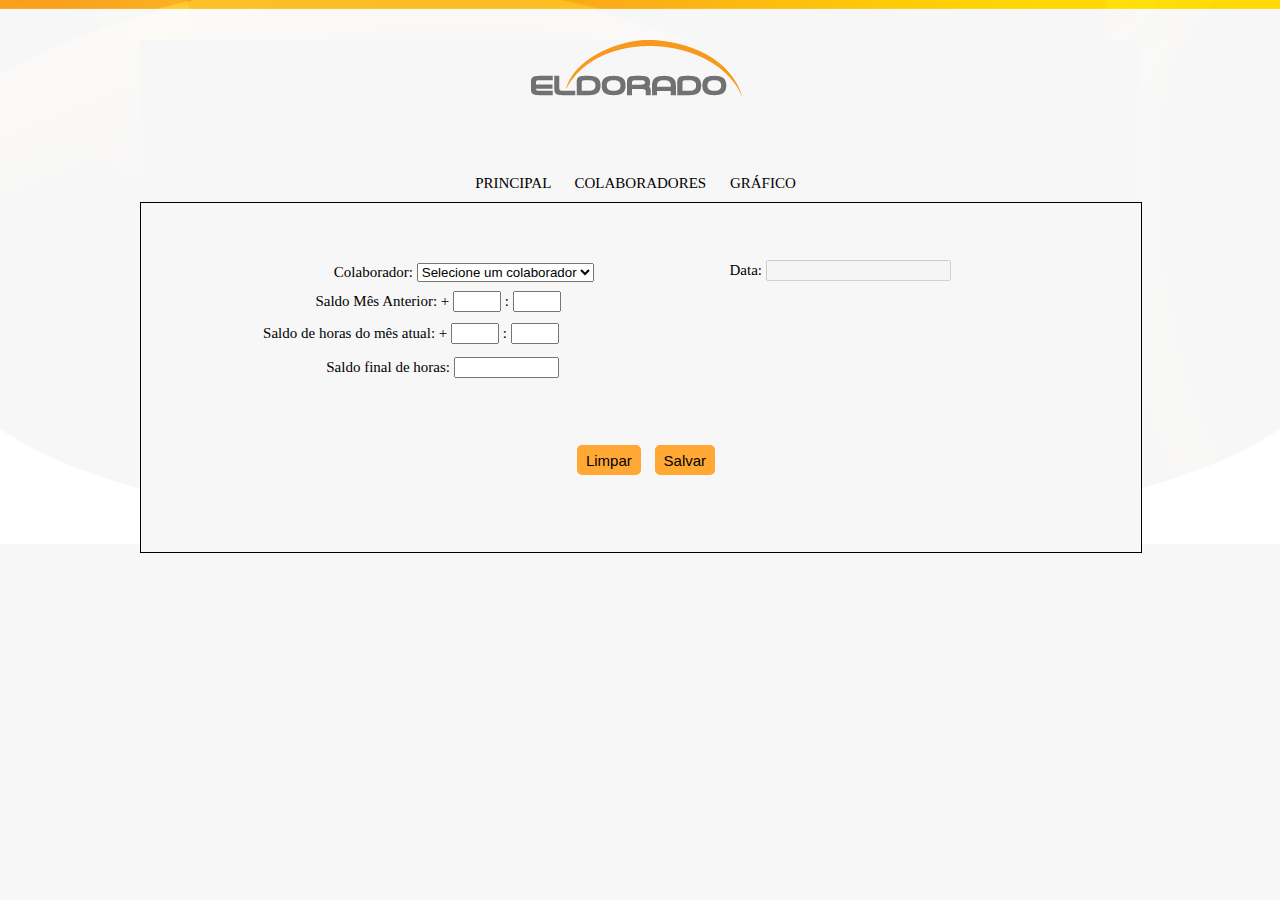
==== colaborador.html @ c2a7c499 "Foram adicionados botões com caixa de dialogo para cadastro de colaborador e projeto" ====
<!DOCTYPE HTML>
<html lang="pt-br">
<head>
	<meta charset="UTF-8">
	<title>.::Banco de Horas::.</title>
	<link rel="stylesheet" type="text/css" href="css/style.css">
	<link rel="stylesheet" type="text/css" href="css/animate.css" />
	<script type="text/javascript" src="js/jquery.min.js"></script>
	<script type="text/javascript" src="js/animated.js"></script>
	<script src="js/firebase.js"></script>
	<script type="text/javascript" src="js/colaboradores.js"></script>
	<script type="text/javascript" src="js/jquery_ui/jquery-ui.min.js"></script>
	<link rel="stylesheet" type="text/css" href="js/jquery_ui/jquery-ui.structure.min.css">
	<link rel="stylesheet" type="text/css" href="js/jquery_ui/jquery-ui.theme.min.css">



</head>

<body>
	<!-- Div geral que inclue todas as divs -->
	<div id="container">	
			<div id="topo">
				<img id="logo" src="imagens/logo.png" />
			</div>

			<!-- Início da estrutura do Menu-->
			<div id="menu">
				<a class="idprincipalMenu" href="#"> PRINCIPAL </a> 
				<a class="idcolaboradoresMenu" class="active" href="#"> COLABORADORES </a> 
				<a class="idgraficoMenu" href="#"> GRÁFICO </a>
			</div> 
			<!-- Fim da estrutura do Menu-->

			<!-- Início do form-->
			<form action="" method="post" name="form" id="form">
				<!-- Fieldset é a div geral com todos os inputs -->
				<fieldset> 
					<!-- Input colaborador -->
					<label class="idsColaboradores" for="colaborador">Colaborador:
						<select id="idColaboradores" required="true" name="idColaborador">
				             <option value="">Selecione um colaborador</option>
				             <!--<option value="Cléu Mendes de Sá" data-horas="30">Clodovildo</option>-->
	           			</select>
					</label>

					<br><br>

					<!-- Input data -->
					<label class="idData" for="Data">Data:
						<input id="calendar" required='true' type="text" name="data" min="2014-08-01" max="2015-01-01" disabled="disabled"><br>						
					</label>

					<br><br>

					<!-- Input Saldo mês anterior -->
					<label class="saldoMesAnterior saldo_mes_anterior" for="saldo_mes_anterior">Saldo Mês Anterior:
						<span class="sinal" id="sinalAnterior">+</span>
						<input type="number" min="0" required="true" id="saldoMesAnteriorHora" readonly value="" class="hora"/> :
						<input type="number" min="0" max="59" value="" required="true" size="4" id="saldoMesAnteriorMin" readonly class="minuto"/>
					</label>

					<br>

					<!-- Input Saldo de horas do mês atual -->
					<label class="saldoHorasMesAtual saldo_mes_atual" for="saldo_de_horas_do_mes_atual">Saldo de horas do mês atual:
						
						<span class="sinal" id="sinalAtual">+</span>
						<input min="0" type="number" name="saldoHoras" required="true" id="saldoMesAtualHora" class="hora"/> : 
						<input type="number" min="0" max="59" name="saldoMinutos" required="true" id="saldoMesAtualMin" class="minuto"/>
					</label>

					<br><br>

					<!-- Input Saldo final de horas -->
					<label class="saldoFinalHoras" for="saldo_final_de_horas">Saldo final de horas:
						<input name="total" type="text" id="total"  size="10" maxlength="10" readonly>
					</label>

					<br><br>

					<!-- Input Checkbox com pagamento -->
					<label  class="checkBox" for="com_pagamento">
						<input type="checkbox" id="checkBoxPagamento" class="comPagamento" name="opcao" value="op1"> Com pagamento?
					</label>

					<br><br>

					<!-- Input "opcional" de Quantidade de horas -->
					<label  class="quantidadeDeHoras quantidade_de_horas" for="quantidade_de_horas">Quantidade de Horas:
						<input type="number" value="0" min="0" id="qntHorasHora" class="hora" name="qtsHorasHora"/> :
						<input type="number" value="0" min="0" max="59" id="qntHorasMin" class="minuto" name="qtsHorasMinuto"/> 
					</label>

					<!-- Botões da página -->
					<p>
						<input id="limpar" class="limpar botao" type="reset" value="Limpar">
						<input id="enviar" class="botao" type="submit" value="Salvar"> 
					</p> 
				</fieldset>
			</form>
	</div>
	<!-- Fim da div geral que inclue todas as divs -->
</body>
</html>
---- css/style.css ----
body{
	background-image:url(../imagens/bg-top.png);
	background-size: 100%;
	background-color: #F7F7F7;
	background-repeat: repeat-x;
	font-family: "Trebuchet MS";
	font-size: 15px;
}

#listAnos a{
	padding: 10px;
	background-color: #EEE;
	text-decoration: none;
	color: #000;
	font-weight: bold;
	margin: 5px
}

#listAnos a:hover{
 	background: #FFA834;
 }

#listAnos a.active{
	background: #FFA834;
}

#container{
	margin:0 auto;
	width: 1000px;
	background-color: #f7f7f7;
}

#container #form{
	margin:0 auto;
	width: 1000px;
	background-color: #f7f7f7;
	border: solid 1px;
}

/*Estilo do topo do site*/
#topo{
	width: 994px;
	height: 125px;
	text-align: center;
}

#topo #logo{
	margin: 40px auto;
	padding:10px auto;
	display: block;
}
/*Fim do estilo do topo do site*/

/* Estilo do menu */
	#container #menu{
	    text-align: center;
	    width: 971px;
	    height: auto;
	    padding: 10px;
	    font-family: Verdana;
	}

	#container #menu a{
		text-decoration: none;
		color: #000;
		padding: 10px;
		margin-top: 15px;
	}

	#container #menu a:hover{
		background-color: #FFA834;
	}

	#container #menu a #active{
		background-color: #FFA834;
	}

/* Fim do estilo do menu */

/*Estilo dos inputs do site*/
.idData{
	float: right;
	margin-top: -22px;
    margin-right: 177px;
}
.checkBox{
	float: right;
	margin-top: -95px;
	margin-right: 178px;
	display: none;
}
.idsColaboradores{/* */
	float: right;
	margin-top: 20px;
	margin-right: 534px;
}
.saldoMesAnterior{/**/
	float: right;
	margin-top: -20px;
    margin-right: 567px;
}
.saldoHorasMesAtual{/**/
	float: right;
	margin-top: -5px;
	margin-right: 569px;
}
.saldoFinalHoras{/**/
	float: right;
	margin-top: -5px;
	margin-right: 569px;
}
.quantidadeDeHoras{/**/
	float: right;
	margin-top: -77px;
	margin-right: 175px;
	display: none;
}
/*Fim do estilo dos inputs do site*/

/*Estilo do form*/
form {
	width: 1000px;
}
fieldset{
	height: 300px;
	padding-top: 40px;
	border: 0px;
}
form p {
    text-align: center;
}
form input[type=number] {
	width: 40px;
}
form p .botao, p .botaoIndex{
  border:solid #ffa834;
  border-radius: 5px;
  background-color:#FFA834;
  margin-left: 10px;
  height: 30px;
  font-size: 15px;
}
/*p{
	margin-top: 60px;
	margin-bottom: 10px;
}
*/
.botaoIndex{
	margin-top: 30px;
	margin-bottom: 10px;
}
/*Fim do estilo do form*/

/*Estilos da página de gráfico*/
	#dataGrafico{
		padding: 0px 40px 0px 0px;
		float: right;
	}
	#dataGrafico input{
		margin: 18px 0px 0px 0px;
	}

	/*Estilo da coluna esquerda*/
	#titulo {
		text-align: center;
		margin-bottom: 20px;
	}
	#colunaEsquerda {
		width: 25%;
		height: 630px;
		float: left;
		border: solid 1px black;
	}

	#colunaEsquerda select {
		width: 150px;
		text-align: center;
		margin-left: 50px;
	}

	#colunaEsquerda footer p input{
		border:solid #ffa834;
		border-radius: 5px;
		background-color:#FFA834;
		margin-left: 10px;
		height: 30px;
		font-size: 15px;
		text-align: center;
	}
	#colunaEsquerda header{
		height: 100px;
	}
	#colunaEsquerda #idColaboradores {
		height: 500px;
	}
	#colunaEsquerda #idColaboradores form{
		padding: 0px 5px 0px 10px;
	}
	#colunaEsquerda footer{
		height: 20px;
	}
	#colunaEsquerda footer p {
		text-align: center;
	}
	/*Fim do estilo da coluna esquerda*/

	/*Estilo da coluna direita*/
	#colunaDireita {
		width: 74%;
		height: 630px;
		float: left;
		border-left: solid 0px;
		border-right: solid 1px black;
		border-bottom: solid 1px black;
		border-top: solid 1px black;
	}
	#colunaDireita header{
		height: 60px;
		border-bottom: solid 1px  black;
		text-align: center;
		margin-bottom: 18px;
	}
	#colunaDireita header h1{
		text-align: center;
		font-family: Arial;
	}
	#colunaDireita #grafico{
		height: 500px;
	}
	/*fim do estilo da coluna direita*/

/*Fim do estilo da página de gráfico*/

/*Estilo da página de cadastro de projeto*/
#colaboradorProjeto input{
	margin-left: 160px;
}
/*Inicio dos botões Colaborador e Novo Projeto*/
.projetoLadoDireito{
  float: right;
  margin-top: -224px;
  margin-right: 137px;
}
 div #btnNovoProjeto{
  border:solid #FFA834;
  border-radius: 5px;
  background-color:#FFA834;
  margin-left: 10px;
  height: 30px;
  font-size: 15px;
  color: #000;
  padding: 2px;
  text-decoration: none;
}
.novoColaborador dialog p{
	margin-top: 23px;
	margin-bottom: 0px;

}

div #btnNovoColaborador{
  border:solid #FFA834;
  border-radius: 5px;
  background-color:#FFA834;
  margin-left: 50px;
  height: 30px;
  font-size: 15px;
  color: #000;
  padding: 2px;
  text-decoration: none;

}


/*Fim dos botões Colaborador e Novo Projeto*/

.nomeProjeto{
  float: right;
  margin-top: -182px;
  margin-right: 173px;
}
/*#salvarCadastro{
  float: right;
  margin-top: -182px;
  margin-right: 115px;
}
*/
#selecionarProjeto select {
  width: 150px;
  text-align: center;
}
#selecionarProjeto{
  margin-left: 70px;
}
#colaboradorProjeto {
  margin-left: 40px;
}
/*Fim do estilo da página de cadastro de projeto*/
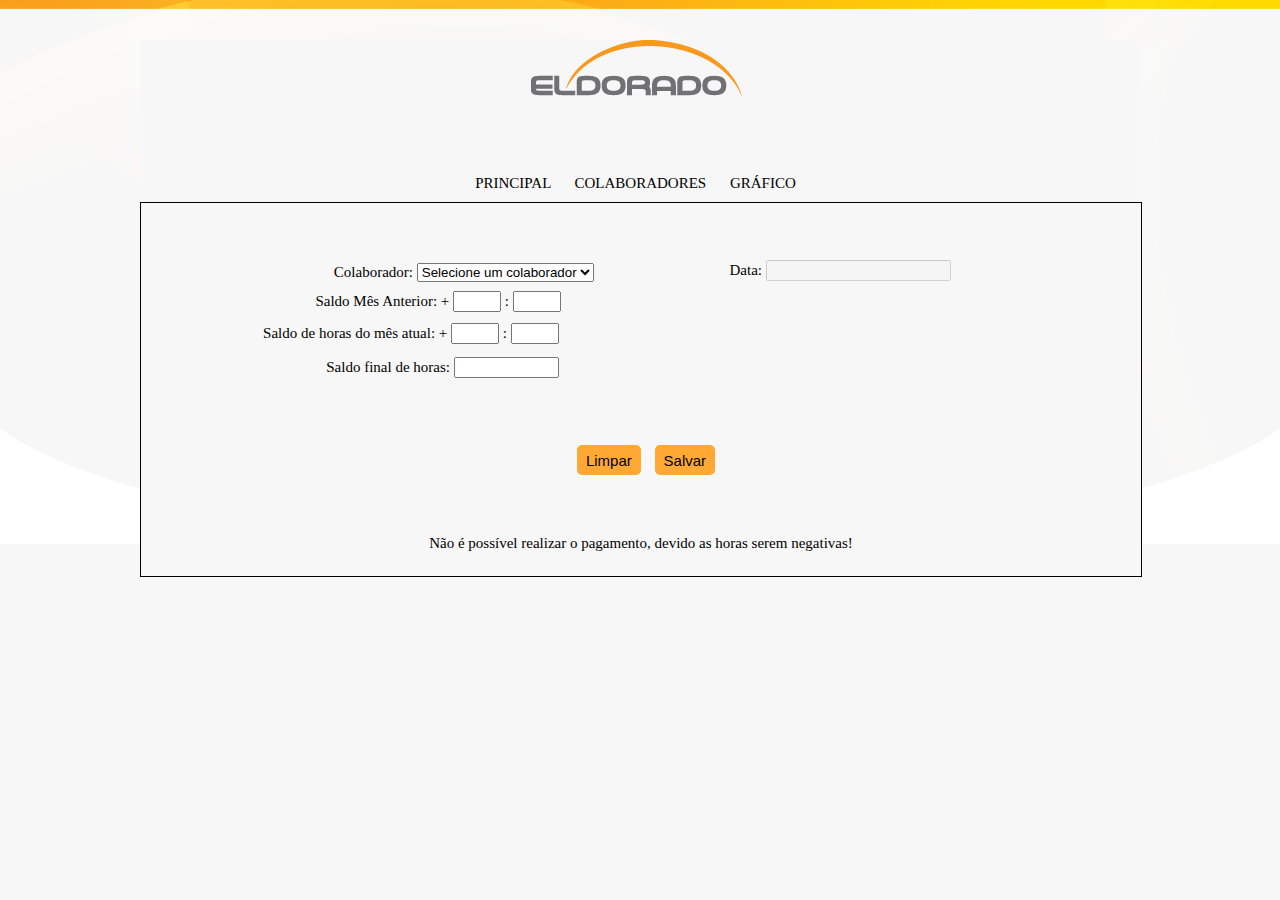
==== commit 6255b7d7: "Alterado HTML e JS colaborador. Signed-off-by: marquinmpfs <marquinmpfs@gmail.com>" ====
--- a/colaborador.html
+++ b/colaborador.html
@@ -2,7 +2,7 @@
 <html lang="pt-br">
 <head>
 	<meta charset="UTF-8">
-	<title>.::Banco de Horas::.</title>
+	<title>Banco de Horas - Colaboradores</title>
 	<link rel="stylesheet" type="text/css" href="css/style.css">
 	<link rel="stylesheet" type="text/css" href="css/animate.css" />
 	<script type="text/javascript" src="js/jquery.min.js"></script>
@@ -12,9 +12,6 @@
 	<script type="text/javascript" src="js/jquery_ui/jquery-ui.min.js"></script>
 	<link rel="stylesheet" type="text/css" href="js/jquery_ui/jquery-ui.structure.min.css">
 	<link rel="stylesheet" type="text/css" href="js/jquery_ui/jquery-ui.theme.min.css">
-
-
-
 </head>
 
 <body>
@@ -92,11 +89,17 @@
 						<input type="number" value="0" min="0" max="59" id="qntHorasMin" class="minuto" name="qtsHorasMinuto"/> 
 					</label>
 
-					<!-- Botões da página -->
+					<!-- Botões da página --> 
 					<p>
 						<input id="limpar" class="limpar botao" type="reset" value="Limpar">
 						<input id="enviar" class="botao" type="submit" value="Salvar"> 
-					</p> 
+					</p>
+
+					<!-- Caixa dialogico horas negativas --> 
+					<div id="dialogoHoraNegativa" title="Horas Negativas">
+					<p>Não é possível realizar o pagamento, devido as horas serem negativas!</p>
+					</div>
+				
 				</fieldset>
 			</form>
 	</div>
--- a/css/style.css
+++ b/css/style.css
@@ -123,33 +123,38 @@
 	width: 1000px;
 }
 fieldset{
-	height: 300px;
+	min-height: 300px;
 	padding-top: 40px;
 	border: 0px;
 }
 form p {
     text-align: center;
 }
-form input[type=number] {
-	width: 40px;
-}
-form p .botao, p .botaoIndex{
+
+#limpar, #enviar{ 
   border:solid #ffa834;
   border-radius: 5px;
   background-color:#FFA834;
   margin-left: 10px;
   height: 30px;
   font-size: 15px;
-}
+  margin-bottom: 45px;
+}
+
+form input[type=number] {
+	width: 40px;
+}
+
 /*p{
 	margin-top: 60px;
 	margin-bottom: 10px;
 }
 */
-.botaoIndex{
-	margin-top: 30px;
+.botaoIndex {
+	margin-top: 111px;
 	margin-bottom: 10px;
 }
+
 /*Fim do estilo do form*/
 
 /*Estilos da página de gráfico*/
@@ -236,42 +241,64 @@
 #colaboradorProjeto input{
 	margin-left: 160px;
 }
-/*Inicio dos botões Colaborador e Novo Projeto*/
-.projetoLadoDireito{
-  float: right;
-  margin-top: -224px;
-  margin-right: 137px;
-}
- div #btnNovoProjeto{
+/*Inicio dos botões Colaborador e Novo Projeto */
+
+/*.projetoLadoDireito{
+	position: relative;
+	float: right; 
+ 	margin-top: 4px;
+    margin-right: 91px; 
+}*/
+
+ #btnNovoProjeto a {
+	  border:solid #FFA834;
+	  border-radius: 5px;
+	  background-color:#FFA834;
+	  margin-left: 50px;
+	  height: 15px;
+	  font-size: 15px;
+	  color: #000;
+	  padding: 4.4px;
+	  text-decoration: none;
+	  margin-top: -10px;
+	  float:right;
+	  text-align: center;
+	  margin-right: 5px;
+
+}
+ #btnNovoColaborador input{
+	border: solid #ffa834;
+	border-radius: 5px;
+	background-color: #FFA834;
+	margin-left: 10px;
+	height: 30px;
+	font-size: 15px;
+	margin-top: -10px;
+	float: right;
+	padding: 2.4px;
+	  margin-right: 70px;
+}
+#btnMudarProjeto {
   border:solid #FFA834;
   border-radius: 5px;
   background-color:#FFA834;
   margin-left: 10px;
-  height: 30px;
+  height: 10px;
   font-size: 15px;
   color: #000;
-  padding: 2px;
+  padding: 3.4px;
   text-decoration: none;
+  margin-top: 30px;
 }
 .novoColaborador dialog p{
 	margin-top: 23px;
 	margin-bottom: 0px;
-
-}
-
-div #btnNovoColaborador{
-  border:solid #FFA834;
-  border-radius: 5px;
-  background-color:#FFA834;
-  margin-left: 50px;
-  height: 30px;
-  font-size: 15px;
-  color: #000;
-  padding: 2px;
-  text-decoration: none;
-
-}
-
+}
+
+.novoProjeto dialog p{
+	margin-top: 23px;
+	margin-bottom: 0px;
+}
 
 /*Fim dos botões Colaborador e Novo Projeto*/
 
@@ -291,12 +318,27 @@
   text-align: center;
 }
 #selecionarProjeto{
-  margin-left: 70px;
-}
+  margin-left: 68px;
+}
+
 #colaboradorProjeto {
-  margin-left: 40px;
+  margin-left: 34px;
+}
+#nomColaborador{
+	margin-left: 38px;
+}
+
+.mensagemAlerta{
+	display: none;
+	color: red;
+}
+#projetoVazio{
+	color: #ff0000;
+	font-size:15px;
+	margin-left:4px;
 }
 /*Fim do estilo da página de cadastro de projeto*/
 
 
 
+
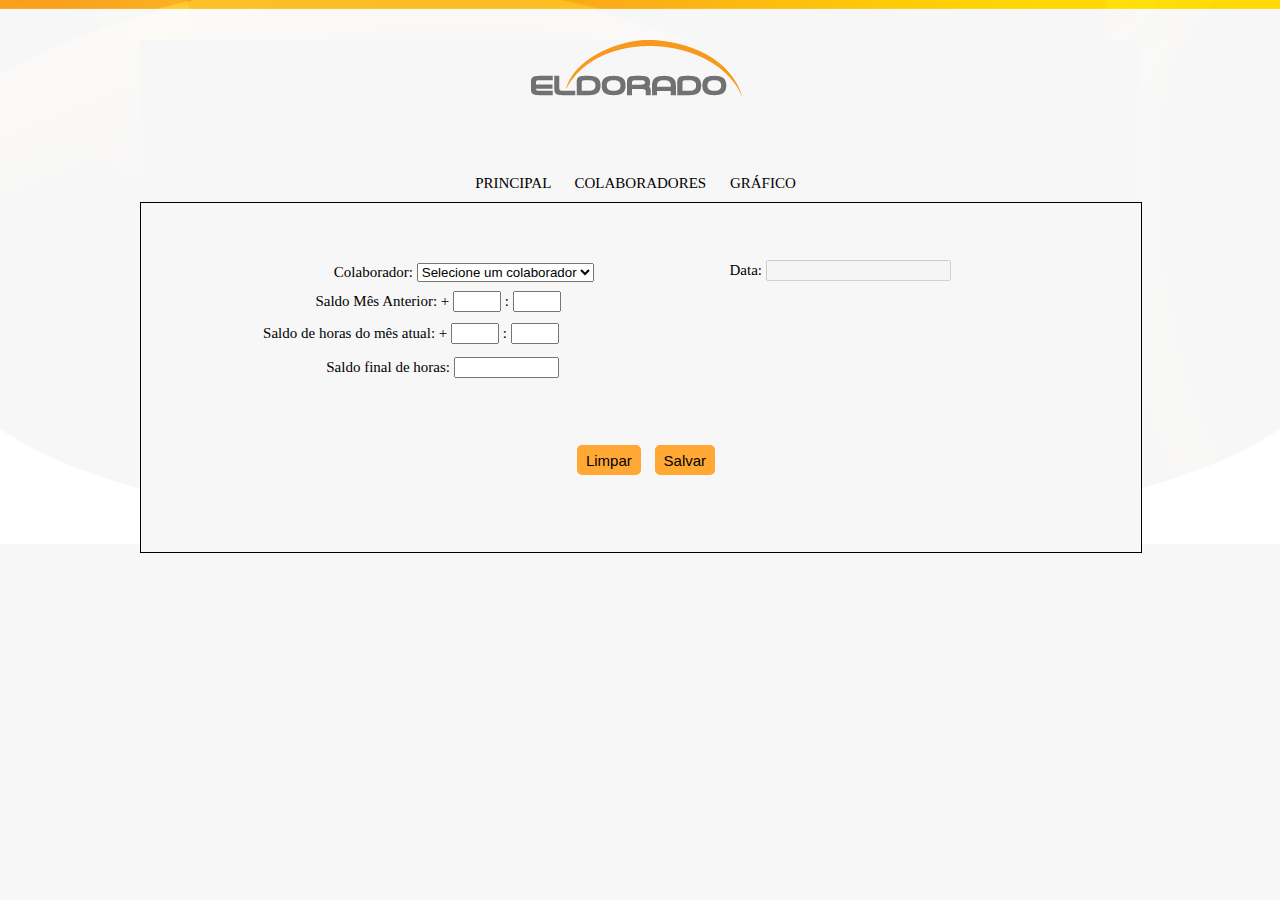
==== commit 05ccc0f6: "Signed-off-by: unknown <marcos.silva@BSBTRE15.corp.eldorado.org.br>" ====
--- a/colaborador.html
+++ b/colaborador.html
@@ -96,9 +96,9 @@
 					</p>
 
 					<!-- Caixa dialogico horas negativas --> 
-					<div id="dialogoHoraNegativa" title="Horas Negativas">
+					<!-- <div id="dialogoHoraNegativa" title="Horas Negativas">
 					<p>Não é possível realizar o pagamento, devido as horas serem negativas!</p>
-					</div>
+					</div>-->
 				
 				</fieldset>
 			</form>
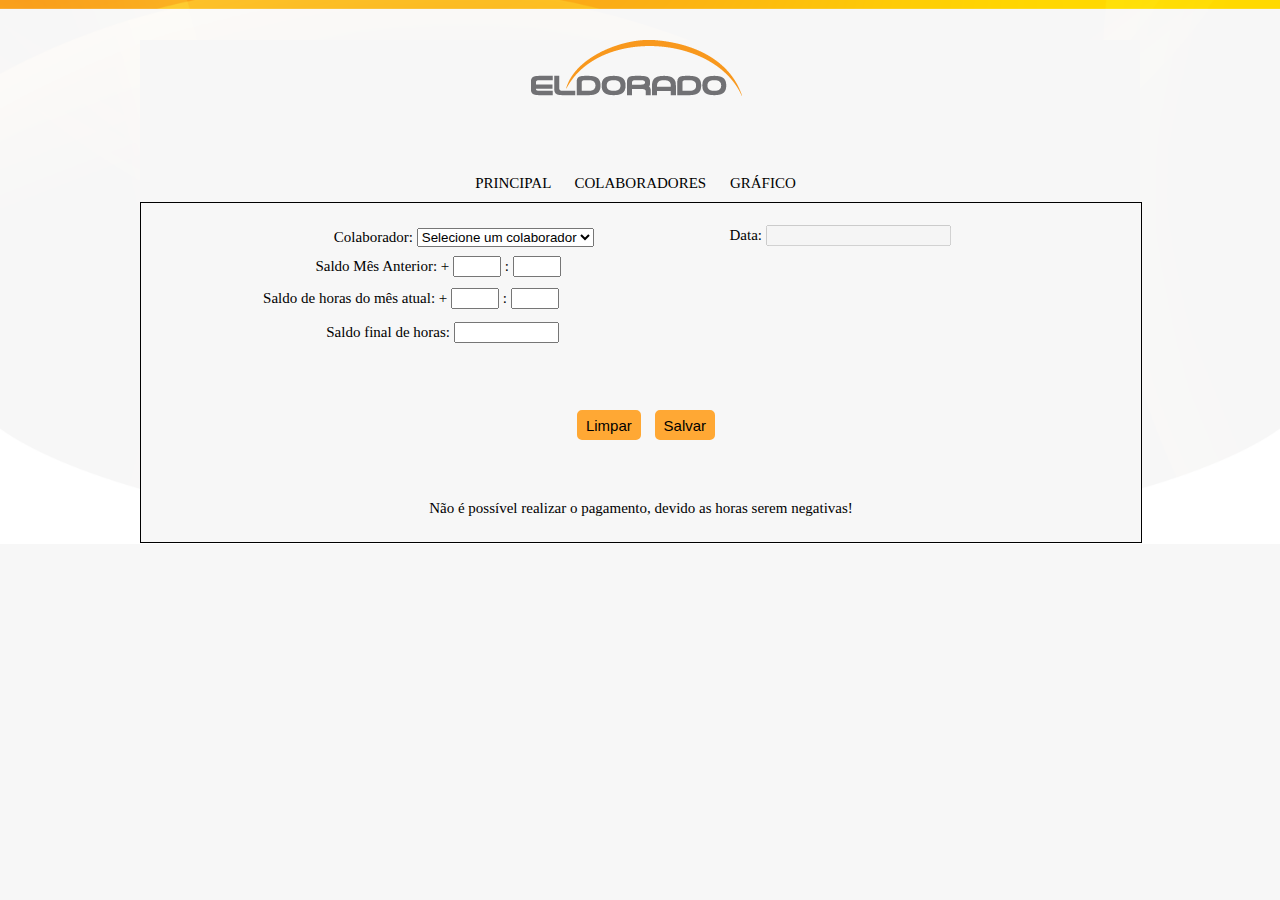
==== commit ec392041: "texto de confirmação no html Signed-off-by: unknown <rafael.scarpille@BSBTRE000682.corp.eldorado.org" ====
--- a/colaborador.html
+++ b/colaborador.html
@@ -96,9 +96,9 @@
 					</p>
 
 					<!-- Caixa dialogico horas negativas --> 
-					<!-- <div id="dialogoHoraNegativa" title="Horas Negativas">
+					<div id="dialogoHoraNegativa" title="Horas Negativas">
 					<p>Não é possível realizar o pagamento, devido as horas serem negativas!</p>
-					</div>-->
+					</div>
 				
 				</fieldset>
 			</form>
--- a/css/style.css
+++ b/css/style.css
@@ -61,6 +61,21 @@
 	    font-family: Verdana;
 	}
 
+	#msgConfirmacao{
+		color: #fff;
+		width: 250px;
+		height: 30px;
+		font-family: Arial bold;
+		font-size: 20px;
+		border-radius: 5px;
+		background-color: #32CD32;
+		margin-left: 375px;
+	}
+
+	#msgSalvo{
+		padding-top:4px;
+	}
+
 	#container #menu a{
 		text-decoration: none;
 		color: #000;
@@ -124,7 +139,6 @@
 }
 fieldset{
 	min-height: 300px;
-	padding-top: 40px;
 	border: 0px;
 }
 form p {
